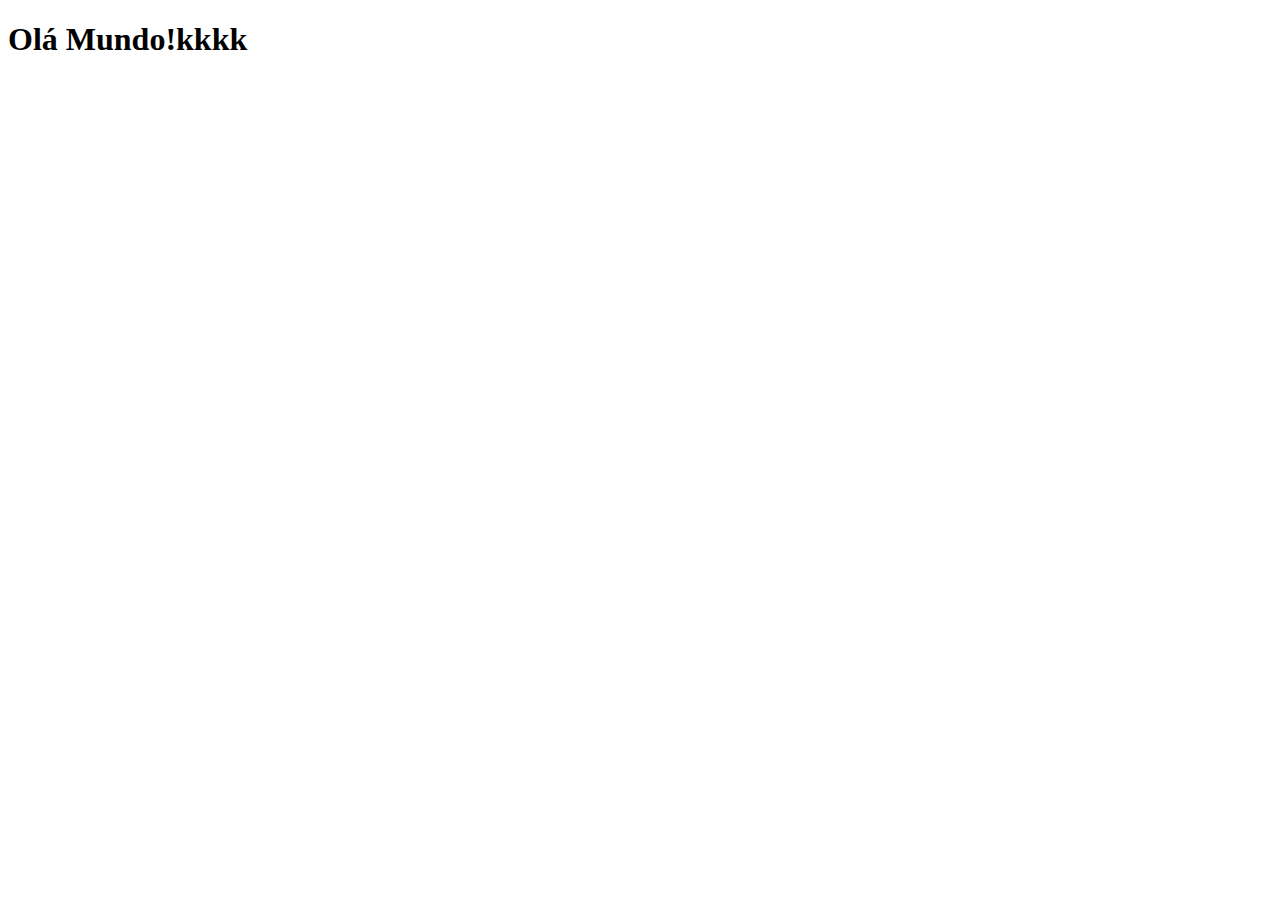
==== index.html @ ed3fa416 "teste" ====
<!DOCTYPE html>
<html lang="en">
<head>
    <meta charset="UTF-8">
    <meta name="viewport" content="width=device-width, initial-scale=1.0">
    <title>teste</title>
</head>
<body>
    <H1>Olá Mundo!kkkk</H1>
</body>
</html>
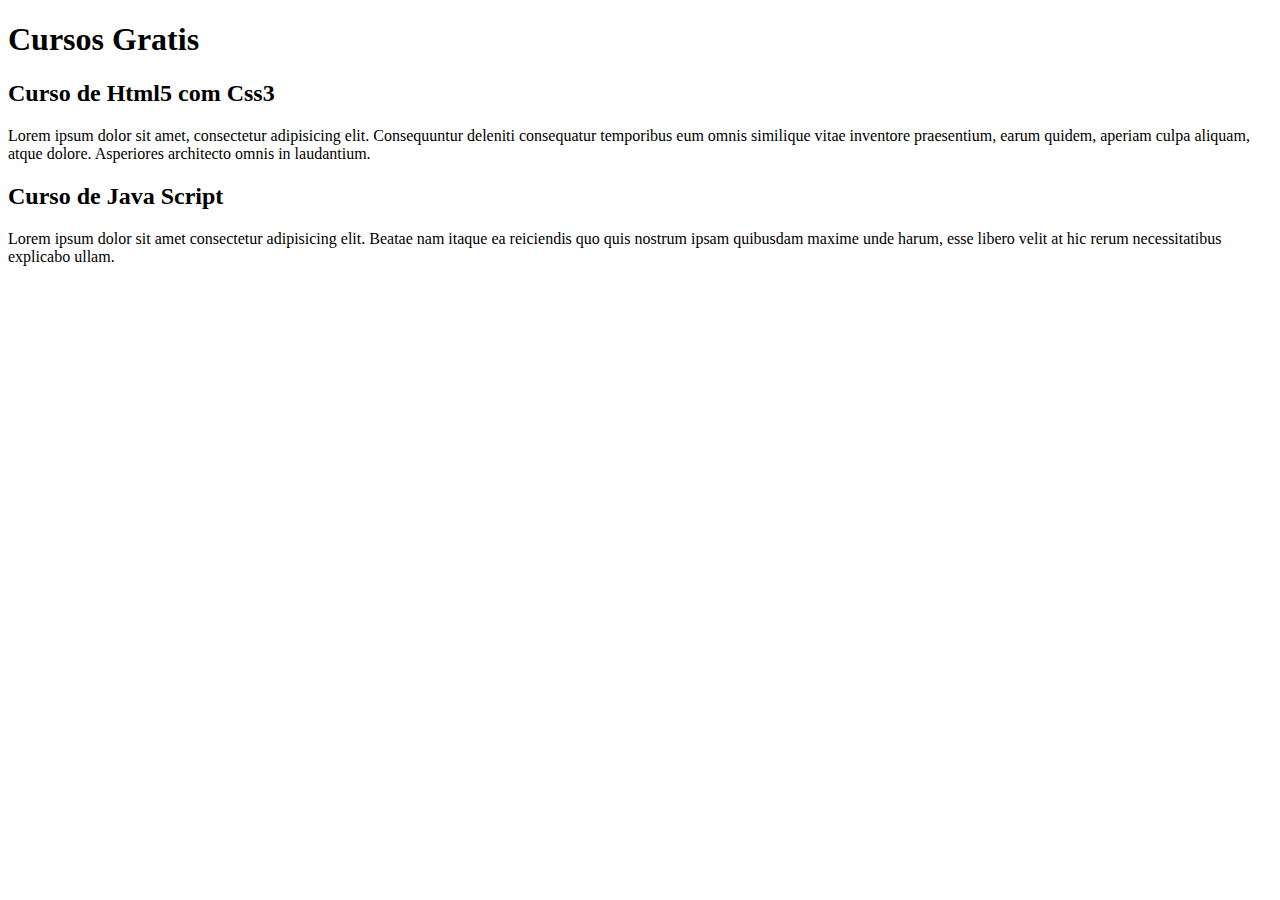
==== commit 7783f55a: "Conteudo" ====
--- a/index.html
+++ b/index.html
@@ -3,9 +3,19 @@
 <head>
     <meta charset="UTF-8">
     <meta name="viewport" content="width=device-width, initial-scale=1.0">
-    <title>teste</title>
+    <title>Titulo do Site</title>
 </head>
 <body>
-    <H1>Olá Mundo!kkkk</H1>
+    <header>
+        <h1>Cursos Gratis</h1>
+    </header>
+    <article>
+        <h2>Curso de Html5 com Css3</h2>
+        <p>Lorem ipsum dolor sit amet, consectetur adipisicing elit. Consequuntur deleniti consequatur temporibus eum omnis similique vitae inventore praesentium, earum quidem, aperiam culpa aliquam, atque dolore. Asperiores architecto omnis in laudantium.</p>
+    </article>
+    <article>
+        <h2>Curso de Java Script</h2>
+        <p>Lorem ipsum dolor sit amet consectetur adipisicing elit. Beatae nam itaque ea reiciendis quo quis nostrum ipsam quibusdam maxime unde harum, esse libero velit at hic rerum necessitatibus explicabo ullam.</p>
+    </article>
 </body>
 </html>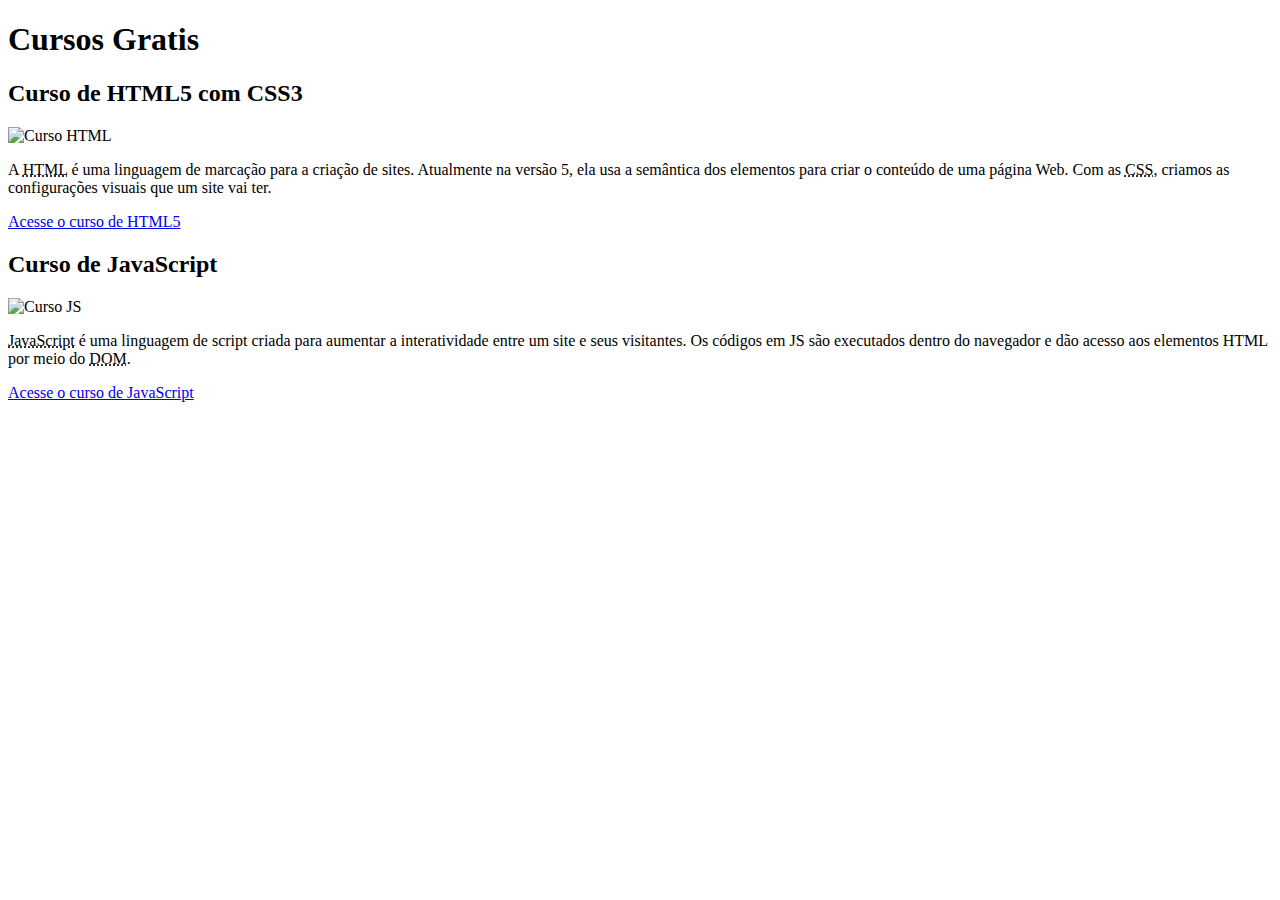
==== commit c9c6be8d: "Update index.html" ====
--- a/index.html
+++ b/index.html
@@ -3,19 +3,26 @@
 <head>
     <meta charset="UTF-8">
     <meta name="viewport" content="width=device-width, initial-scale=1.0">
-    <title>Titulo do Site</title>
+    <link rel="stylesheet" href="styles/index.css">
+    <title>Curso em Video</title>
 </head>
 <body>
+    <main>
     <header>
         <h1>Cursos Gratis</h1>
     </header>
-    <article>
-        <h2>Curso de Html5 com Css3</h2>
-        <p>Lorem ipsum dolor sit amet, consectetur adipisicing elit. Consequuntur deleniti consequatur temporibus eum omnis similique vitae inventore praesentium, earum quidem, aperiam culpa aliquam, atque dolore. Asperiores architecto omnis in laudantium.</p>
+     <article>
+        <h2>Curso de HTML5 com CSS3</h2>
+        <img class="lado" src="imagens/curso-html-css.png" alt="Curso HTML">
+        <p>A <abbr title="HyperText Markup Language">HTML</abbr> é uma linguagem de marcação para a criação de sites. Atualmente na versão 5, ela usa a semântica dos elementos para criar o conteúdo de uma página Web. Com as <abbr title="Cascading Style Sheets">CSS</abbr>, criamos as configurações visuais que um site vai ter.</p>
+        <p><a href="curso-html.html">Acesse o curso de HTML5</a></p>
     </article>
     <article>
-        <h2>Curso de Java Script</h2>
-        <p>Lorem ipsum dolor sit amet consectetur adipisicing elit. Beatae nam itaque ea reiciendis quo quis nostrum ipsam quibusdam maxime unde harum, esse libero velit at hic rerum necessitatibus explicabo ullam.</p>
+        <h2>Curso de JavaScript</h2>
+        <img class="lado" src="imagens/curso-javascript.png" alt="Curso JS">
+        <p><abbr title="JavaScript">JavaScript</abbr> é uma linguagem de script criada para aumentar a interatividade entre um site e seus visitantes. Os códigos em JS são executados dentro do navegador e dão acesso aos elementos HTML por meio do <abbr title="Document Object Model">DOM</abbr>.</p>
+        <p><a href="curso-js.html">Acesse o curso de JavaScript</a></p>
     </article>
+</main>
 </body>
 </html>